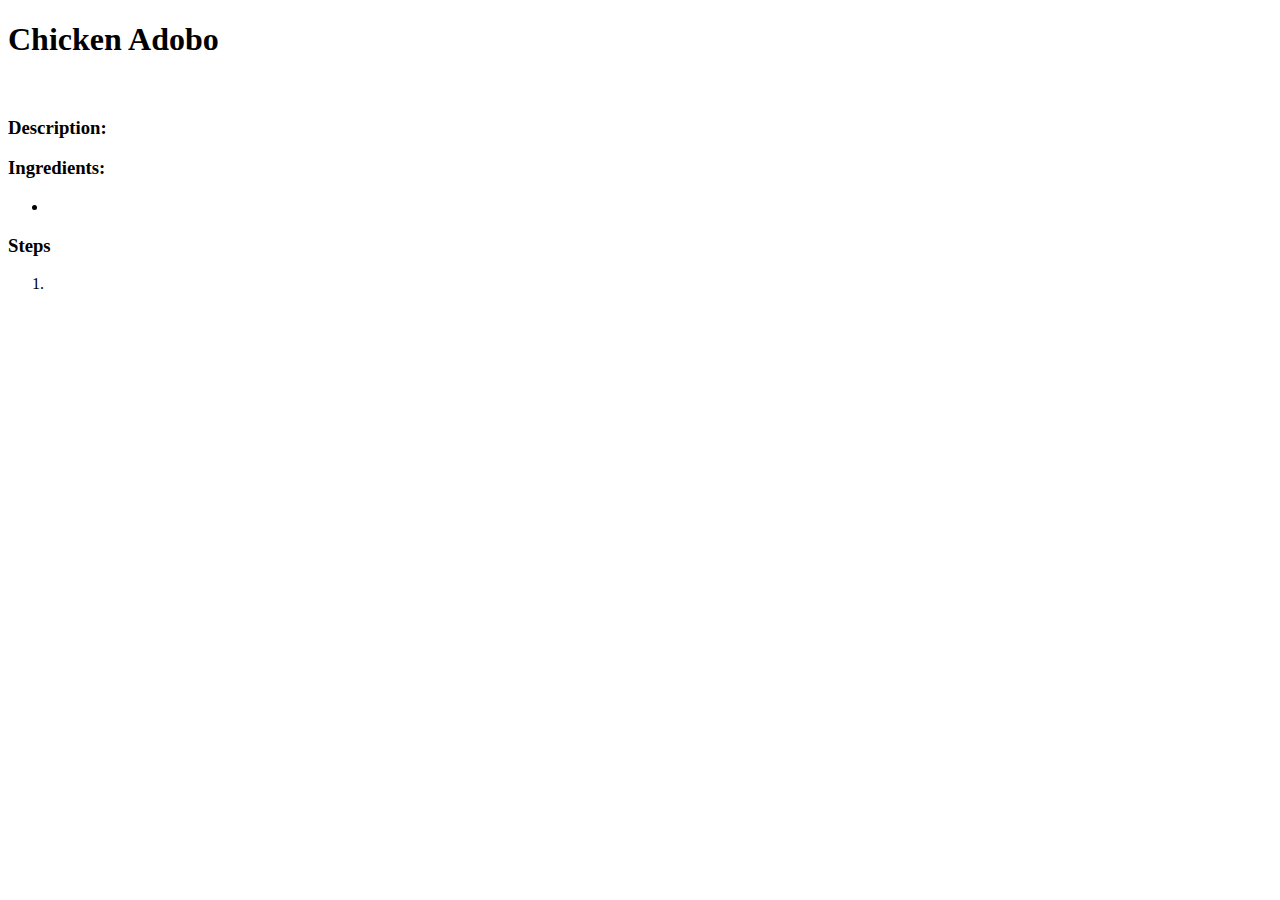
==== recipes/Chicken-Adobo.html @ 2bb95fbc "feat: add recipes folder" ====
<!DOCTYPE html>
<html lang="en">
<head>
    <meta charset="UTF-8">
    <meta name="viewport" content="width=device-width, initial-scale=1.0">
    <title>Document</title>
</head>
<body>
    <h1>Chicken Adobo</h1>
    <img>
    <h3>Description:</h3>
    <p><!--Description of Adobong Manacc--></p>
    <h3>Ingredients:</h3>
    <ul>
        <li><!--Ingredients for adobong manacc--></li>
    </ul>
    <h3>Steps</h3>
    <ol>
        <li><!--Steps in cooking adobong manacc--></li>
    </ol>
</body>
</html>
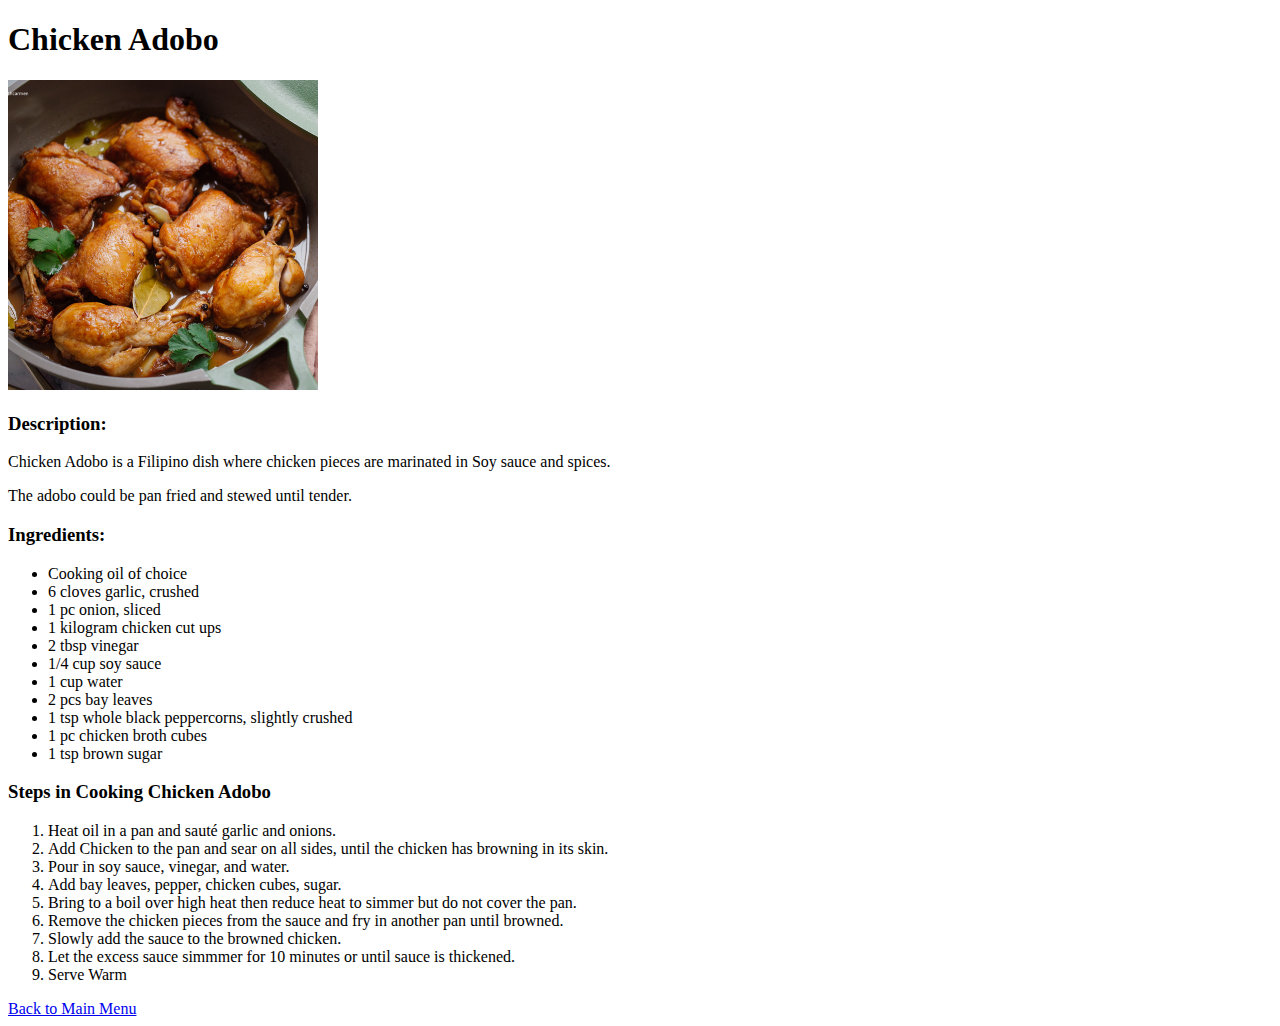
==== commit b5e70d41: "feat: finished Chicken-Adobo page and hero image adjustments" ====
--- a/recipes/Chicken-Adobo.html
+++ b/recipes/Chicken-Adobo.html
@@ -7,16 +7,46 @@
 </head>
 <body>
     <h1>Chicken Adobo</h1>
-    <img>
+    <img src = "../assets/images/chicken-adobo.jpg" alt="Chicken Adobo" height="310">
     <h3>Description:</h3>
-    <p><!--Description of Adobong Manacc--></p>
+    <p><!--Description of Chicken Adoba-->
+        Chicken Adobo is a Filipino dish where chicken pieces are marinated in Soy sauce and spices. 
+    </p>
+    <p>
+        The adobo could be pan fried and stewed until tender.
+    </p>
     <h3>Ingredients:</h3>
     <ul>
-        <li><!--Ingredients for adobong manacc--></li>
+        <!--Ingredients for Chicken Adobo-->
+        <li>Cooking oil of choice</li>
+        <li>6 cloves garlic, crushed</li>
+        <li>1 pc onion, sliced</li>
+        <li>1 kilogram chicken cut ups</li>
+        <li>2 tbsp vinegar</li>
+        <li>1/4 cup soy sauce</li>
+        <li>1 cup water</li>
+        <li>2 pcs bay leaves</li>
+        <li>1 tsp whole black peppercorns, slightly crushed</li>
+        <li>1 pc chicken broth cubes</li>
+        <li>1 tsp brown sugar</li>
     </ul>
-    <h3>Steps</h3>
+    <h3>Steps in Cooking Chicken Adobo</h3>
     <ol>
-        <li><!--Steps in cooking adobong manacc--></li>
+        <!--Steps in cooking Chicken Adobo-->
+        <li>Heat oil in a pan and sauté garlic and onions.</li>
+        <li>Add Chicken to the pan and sear on all sides, until the chicken has browning in its skin.</li>
+        <li>Pour in soy sauce, vinegar, and water.</li>
+        <li>Add bay leaves, pepper, chicken cubes, sugar.</li>
+        <li>
+            Bring to a boil over high heat then reduce heat to simmer but do not cover the pan.
+        </li>
+        <li>
+            Remove the chicken pieces from the sauce and fry in another pan until browned.
+        </li>
+        <li>Slowly add the sauce to the browned chicken.</li>
+        <li>Let the excess sauce simmmer for 10 minutes or until sauce is thickened.</li>
+        <li>Serve Warm</li>
     </ol>
+    <a href="../index.html">Back to Main Menu</a>
 </body>
 </html>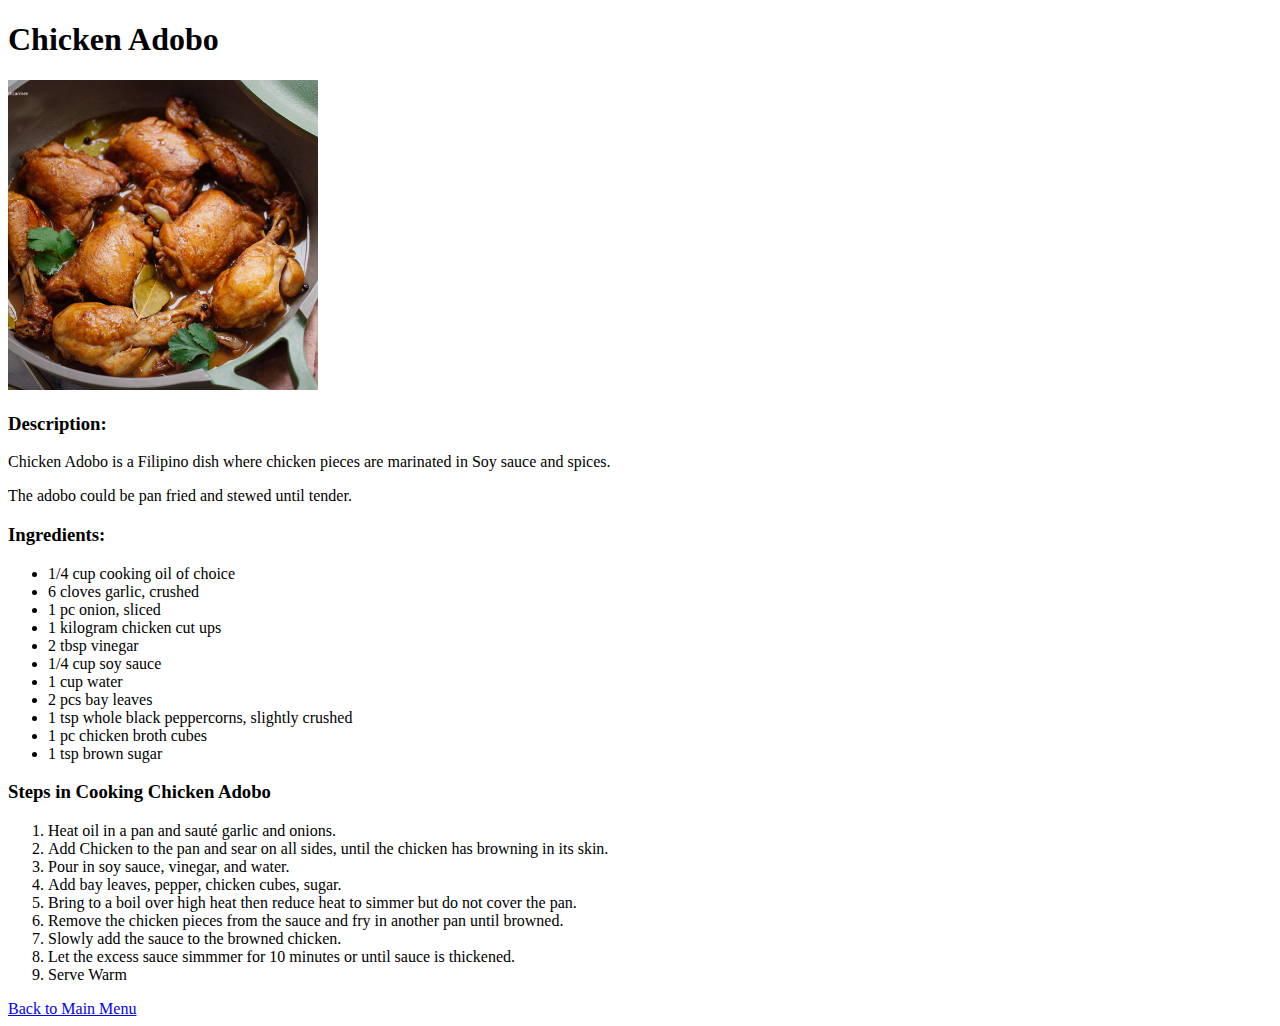
==== commit 69e7ca41: "feat: completed Pork-Menudo and Salmon-Sinigang page" ====
--- a/recipes/Chicken-Adobo.html
+++ b/recipes/Chicken-Adobo.html
@@ -7,7 +7,7 @@
 </head>
 <body>
     <h1>Chicken Adobo</h1>
-    <img src = "../assets/images/chicken-adobo.jpg" alt="Chicken Adobo" height="310">
+    <img src = "../assets/images/chicken-adobo.jpg" alt="Chicken Adobo" height="310px">
     <h3>Description:</h3>
     <p><!--Description of Chicken Adoba-->
         Chicken Adobo is a Filipino dish where chicken pieces are marinated in Soy sauce and spices. 
@@ -18,7 +18,7 @@
     <h3>Ingredients:</h3>
     <ul>
         <!--Ingredients for Chicken Adobo-->
-        <li>Cooking oil of choice</li>
+        <li>1/4 cup cooking oil of choice</li>
         <li>6 cloves garlic, crushed</li>
         <li>1 pc onion, sliced</li>
         <li>1 kilogram chicken cut ups</li>
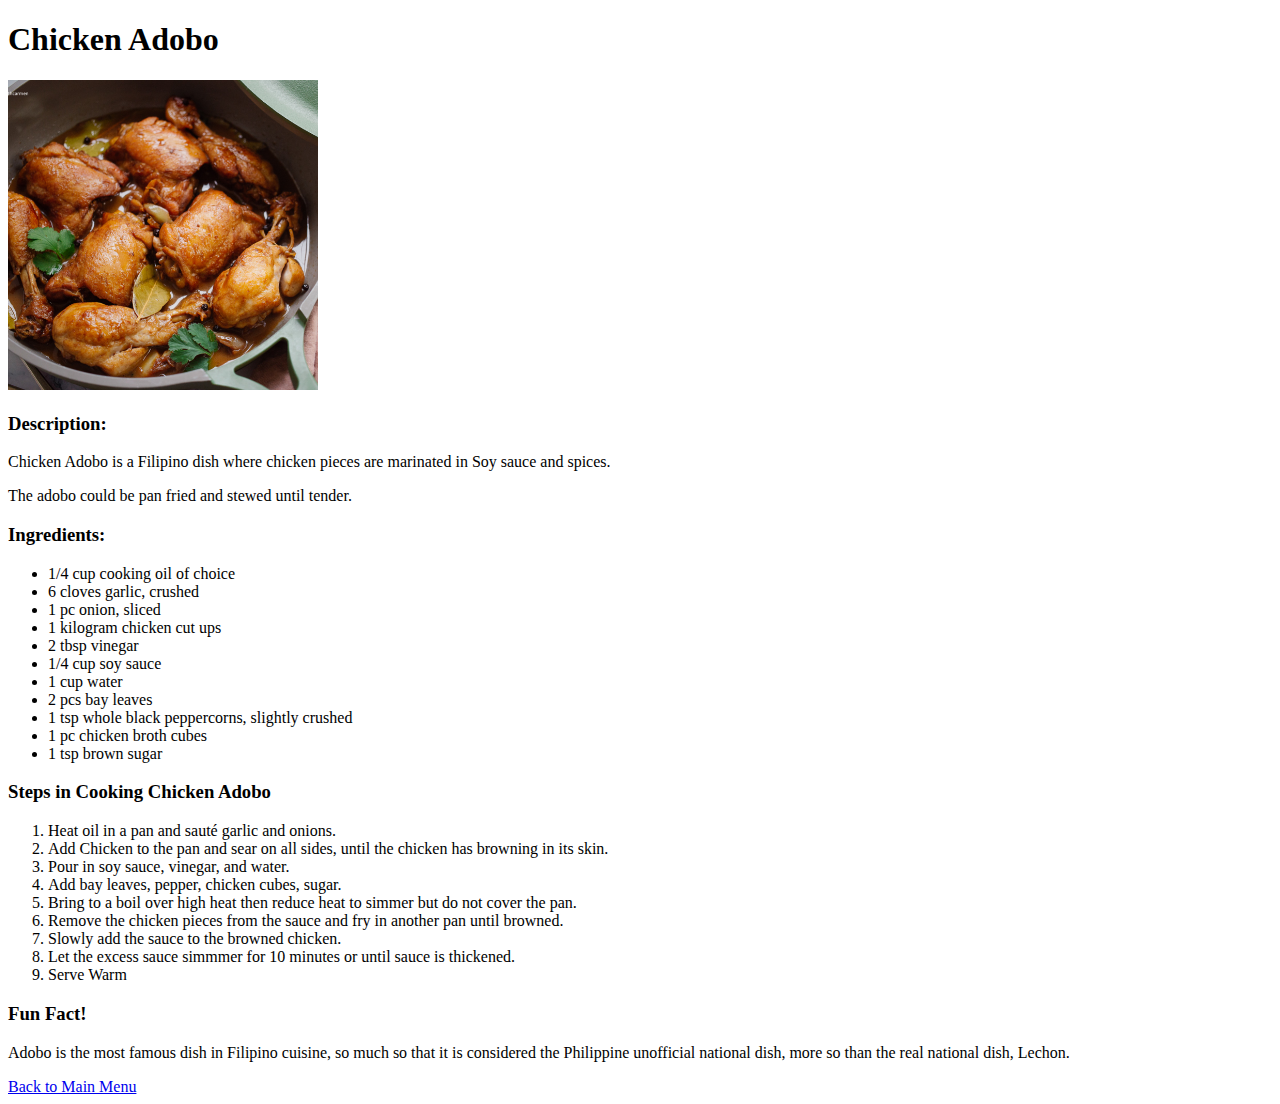
==== commit 4bda7c54: "feat: add fun fact to each recipe | fix: comments" ====
--- a/recipes/Chicken-Adobo.html
+++ b/recipes/Chicken-Adobo.html
@@ -17,7 +17,7 @@
     </p>
     <h3>Ingredients:</h3>
     <ul>
-        <!--Ingredients for Chicken Adobo-->
+        <!--Ingredients of Chicken Adobo-->
         <li>1/4 cup cooking oil of choice</li>
         <li>6 cloves garlic, crushed</li>
         <li>1 pc onion, sliced</li>
@@ -32,7 +32,7 @@
     </ul>
     <h3>Steps in Cooking Chicken Adobo</h3>
     <ol>
-        <!--Steps in cooking Chicken Adobo-->
+        <!--Steps in Cooking Chicken Adobo-->
         <li>Heat oil in a pan and sauté garlic and onions.</li>
         <li>Add Chicken to the pan and sear on all sides, until the chicken has browning in its skin.</li>
         <li>Pour in soy sauce, vinegar, and water.</li>
@@ -47,6 +47,10 @@
         <li>Let the excess sauce simmmer for 10 minutes or until sauce is thickened.</li>
         <li>Serve Warm</li>
     </ol>
+    <h3>Fun Fact!</h3>
+    <p>
+        Adobo is the most famous dish in Filipino cuisine, so much so that it is considered the Philippine unofficial national dish, more so than the real national dish, Lechon.
+    </p>
     <a href="../index.html">Back to Main Menu</a>
 </body>
 </html>